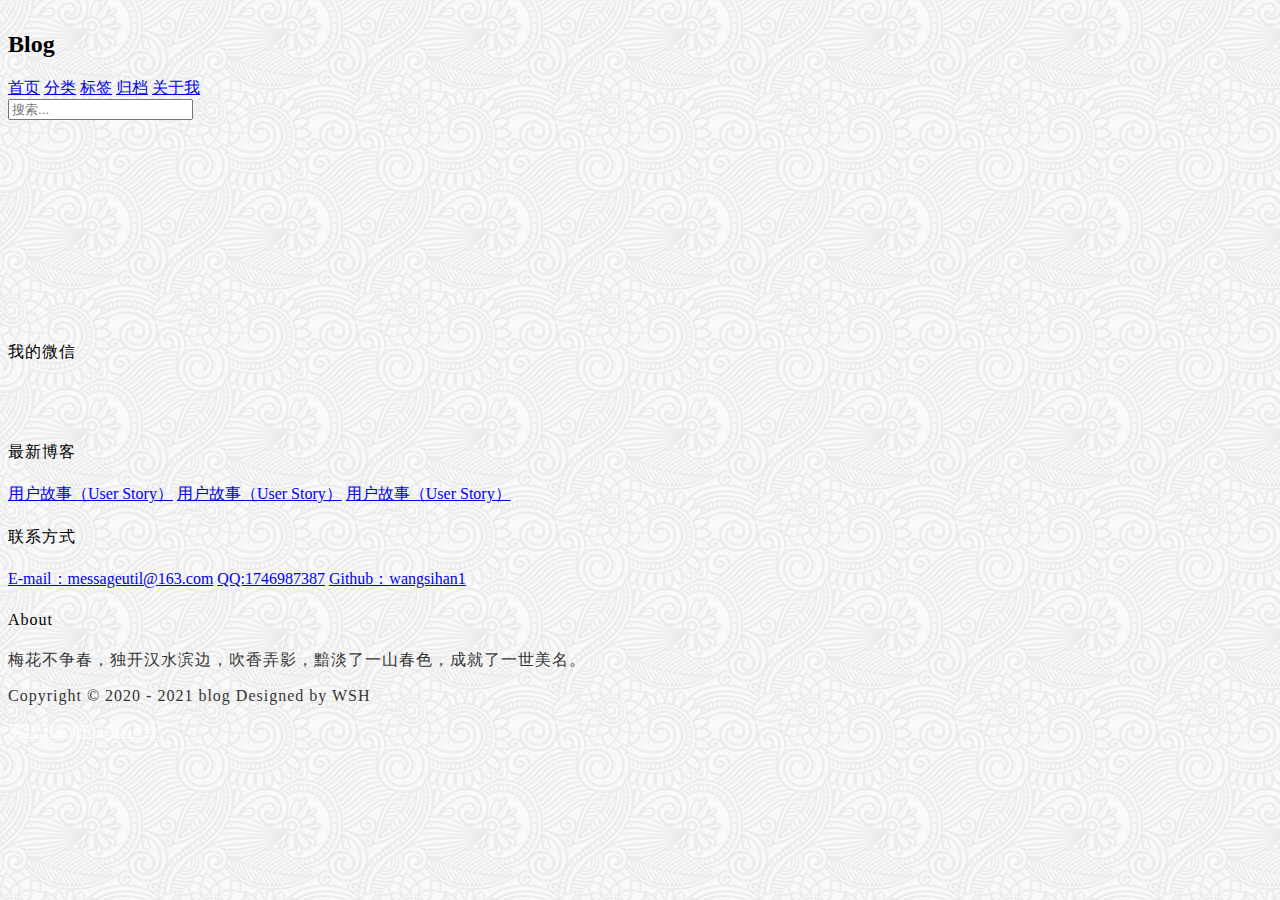
==== blog.html @ 2246dc9a "详情页头部和底部" ====
<!DOCTYPE html>
<html lang="en">
<head>
    <meta charset="UTF-8">
    <meta name="viewport" content="width=device-width, initial-scale=1.0">
    <title>详情页</title>
    <link rel="stylesheet" href="https://cdn.jsdelivr.net/npm/semantic-ui@2.4.2/dist/semantic.min.css">
    <link rel="stylesheet" href="./static/css/me.css">
</head>
<body>

<!--导航-->
<nav class="ui inverted attached segment m-padded-tb-mini">
    <div class="ui container">
        <div class="ui inverted secondary stackable menu">
            <h2 class="ui teal header item">Blog</h2>
            <a href="#" class="m-item item m-mobile-hide"><i class="home icon"></i> 首页</a>
            <a href="#" class="m-item item m-mobile-hide"><i class="idea icon"></i> 分类</a>
            <a href="#" class="m-item item m-mobile-hide"><i class="tags icon"></i> 标签</a>
            <a href="#" class="m-item item m-mobile-hide"><i class="clone icon"></i> 归档</a>
            <a href="#" class="m-item item m-mobile-hide"><i class="info icon"></i> 关于我</a>
            <div class="right m-item item m-mobile-hide">
                <div class="ui icon inverted transparent input">
                    <input type="text" placeholder="搜索...">
                    <i class="search link icon"></i>
                </div>
            </div>
        </div>
    </div>
    <a href="#" class="ui menu toggle black icon button  m-right-top m-mobile-show">
        <i class="sidebar icon"></i>
    </a>

</nav>

<!--中间内容-->
<div class="m-container m-padded-tb-large">

</div>

<br>
<br>
<br>
<!--底部footer-->
<footer class="ui inverted vertical segment m-padded-tb-massive">
    <div class="ui center aligned container">
        <div class="ui inverted divided stackable grid">
            <div class="three wide column">
                <div class="ui inverted link list">
                    <div class="item">
                        <h4 class="ui inverted header m-text-thin m-text-spaced ">我的微信</h4>
                        <br>
                        <img src="https://cnhyk.oss-cn-beijing.aliyuncs.com/wechat.jpg" class="ui rounded image" alt="" style="width: 110px">
                    </div>
                </div>
            </div>
            <div class="three wide column">
                <h4 class="ui inverted header m-text-thin m-text-spaced ">最新博客</h4>
                <div class="ui inverted link list">
                    <a href="#" class="item">用户故事（User Story）</a>
                    <a href="#" class="item">用户故事（User Story）</a>
                    <a href="#" class="item">用户故事（User Story）</a>
                </div>
            </div>
            <div class="four wide column">
                <h4 class="ui inverted header m-text-thin m-text-spaced ">联系方式</h4>
                <div class="ui inverted link list">
                    <a href="#" class="item">E-mail：messageutil@163.com</a>
                    <a href="#" class="item">QQ:1746987387</a>
                    <a href="https://github.com/wangsihan1" class="item" target="_blank">Github：wangsihan1</a>
                </div>
            </div>
            <div class="six wide column">
                <h4 class="ui inverted header m-text-thin m-text-spaced ">About</h4>
                <p class="m-text-thin m-text-spaced m-opacity-mini">梅花不争春，独开汉水滨边，吹香弄影，黯淡了一山春色，成就了一世美名。</p>
            </div>
        </div>
        <div class="ui inverted section divider"></div> <!--分割线-->
        <p class="m-text-thin m-text-spaced m-opacity-mini">Copyright © 2020 - 2021 blog Designed by WSH</p>
        <p><a class="m-text-thin m-text-spaced m-opacity-mini" href="https://beian.miit.gov.cn/" style="color: #ffffff" target="_blank">豫ICP备19019066号</a></p>
    </div>
</footer>

<script src="https://cdn.jsdelivr.net/npm/jquery@3.2/dist/jquery.min.js"></script>
<script src="https://cdn.jsdelivr.net/npm/semantic-ui@2.4.2/dist/semantic.min.js"></script>

<script>
    $('.menu.toggle').click(function () {
        $('.m-item').toggleClass('m-mobile-hide');
    })
</script>

</body>
</html>
---- static/css/me.css ----
body {
    background: url("../images/bg.png");
}

.m-padded-mini {
    padding: 0.2em !important;
}
.m-padded-tiny {
    padding: 0.3em !important;
}
.m-padded-tb-mini {
    padding-top: 0.2em !important;
    padding-bottom: 0.2em !important;
}
.m-padded-tb-tiny {
    padding-top: 0.3em !important;
    padding-bottom: 0.3em !important;
}
.m-padded-tb-small {
    padding-top: 0.5em !important;
    padding-bottom: 0.5em !important;
}
.m-padded-tb {
    padding-top: 1em !important;
    padding-bottom: 1em !important;
}
.m-padded-tb-large {
    padding-top: 2em !important;
    padding-bottom: 2em !important;
}
.m-padded-tb-big {
    padding-top: 3em !important;
    padding-bottom: 3em !important;
}
.m-padded-tb-huge {
    padding-top: 4em !important;
    padding-bottom: 4em !important;
}
.m-padded-tb-massive {
    padding-top: 5em !important;
    padding-bottom: 5em !important;
}

/*=========text=========*/
.m-text {
    font-weight: 300 !important;
    letter-spacing: 1px !important;
    line-height: 1.8;
}
.m-text-thin {
    font-weight: 300 !important;
}
.m-text-spaced {
    letter-spacing: 1px !important;
}
.m-text-lined {
    line-height: 1.8;
}
        /*margin*/
.m-margin-tb-tiny {
    margin-top: 0.3em !important;
    margin-bottom: 0.3em !important;
}
.m-margin-top-small{
    margin-top: 0.5em !important;
}
.m-margin-top{
    margin-top: 1em !important;
}
.m-margin-top-large{
    margin-top: 2em !important;
}

.m-opacity-mini {
    opacity: 0.8 !important;
}
.m-opacity-tiny {
    opacity: 0.6 !important;
}

/*position*/
.m-right-top {
    position: absolute;
    top: 0;
    right: 0;
}

/*======display=====*/
.m-inline-block {
    display: inline-block !important;
}

/*container*/

.m-container {
    max-width: 72em !important;
    margin: auto !important;
}

/*color*/
.m-black {
    color: #333 !important;
}

.m-mobile-show {
    display: none !important;
}

@media screen and (max-width: 768px){
    .m-mobile-hide {
        display: none !important;
    }
    .m-mobile-show {
        display: block !important;
    }
}
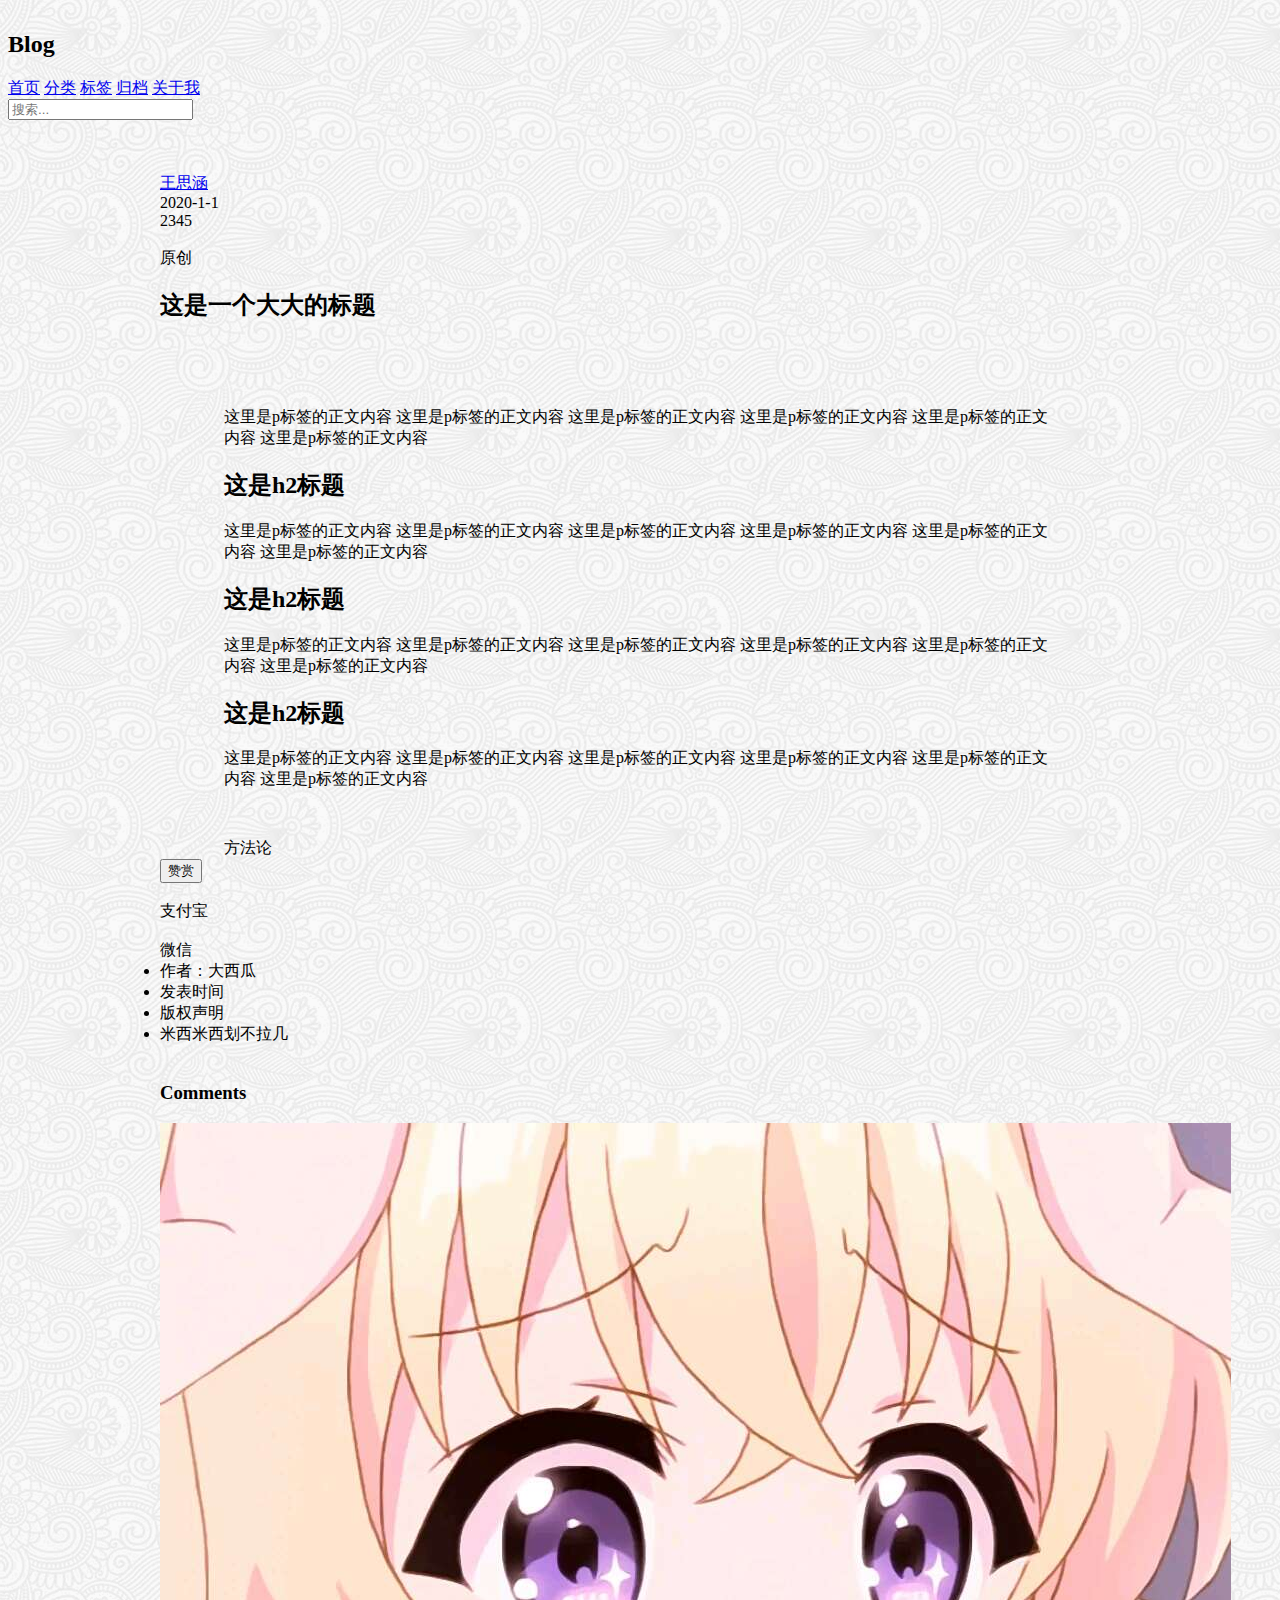
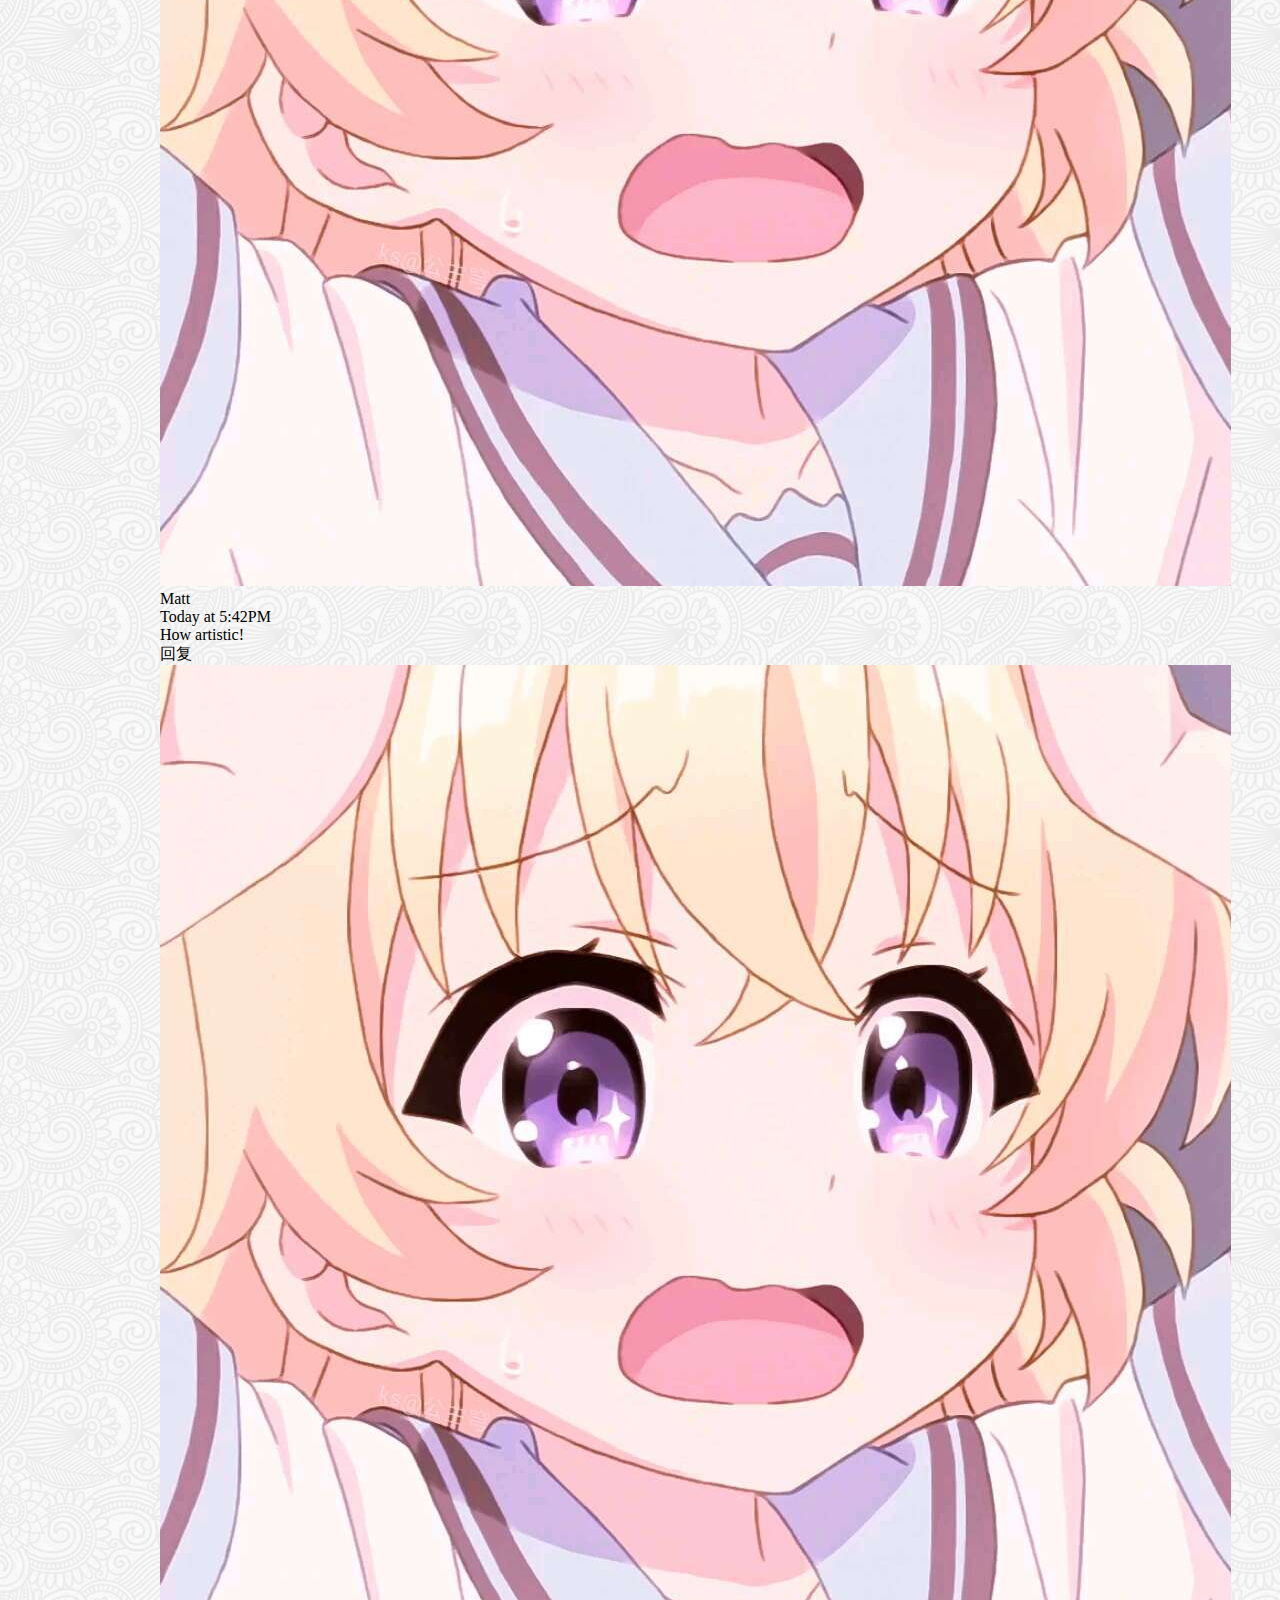
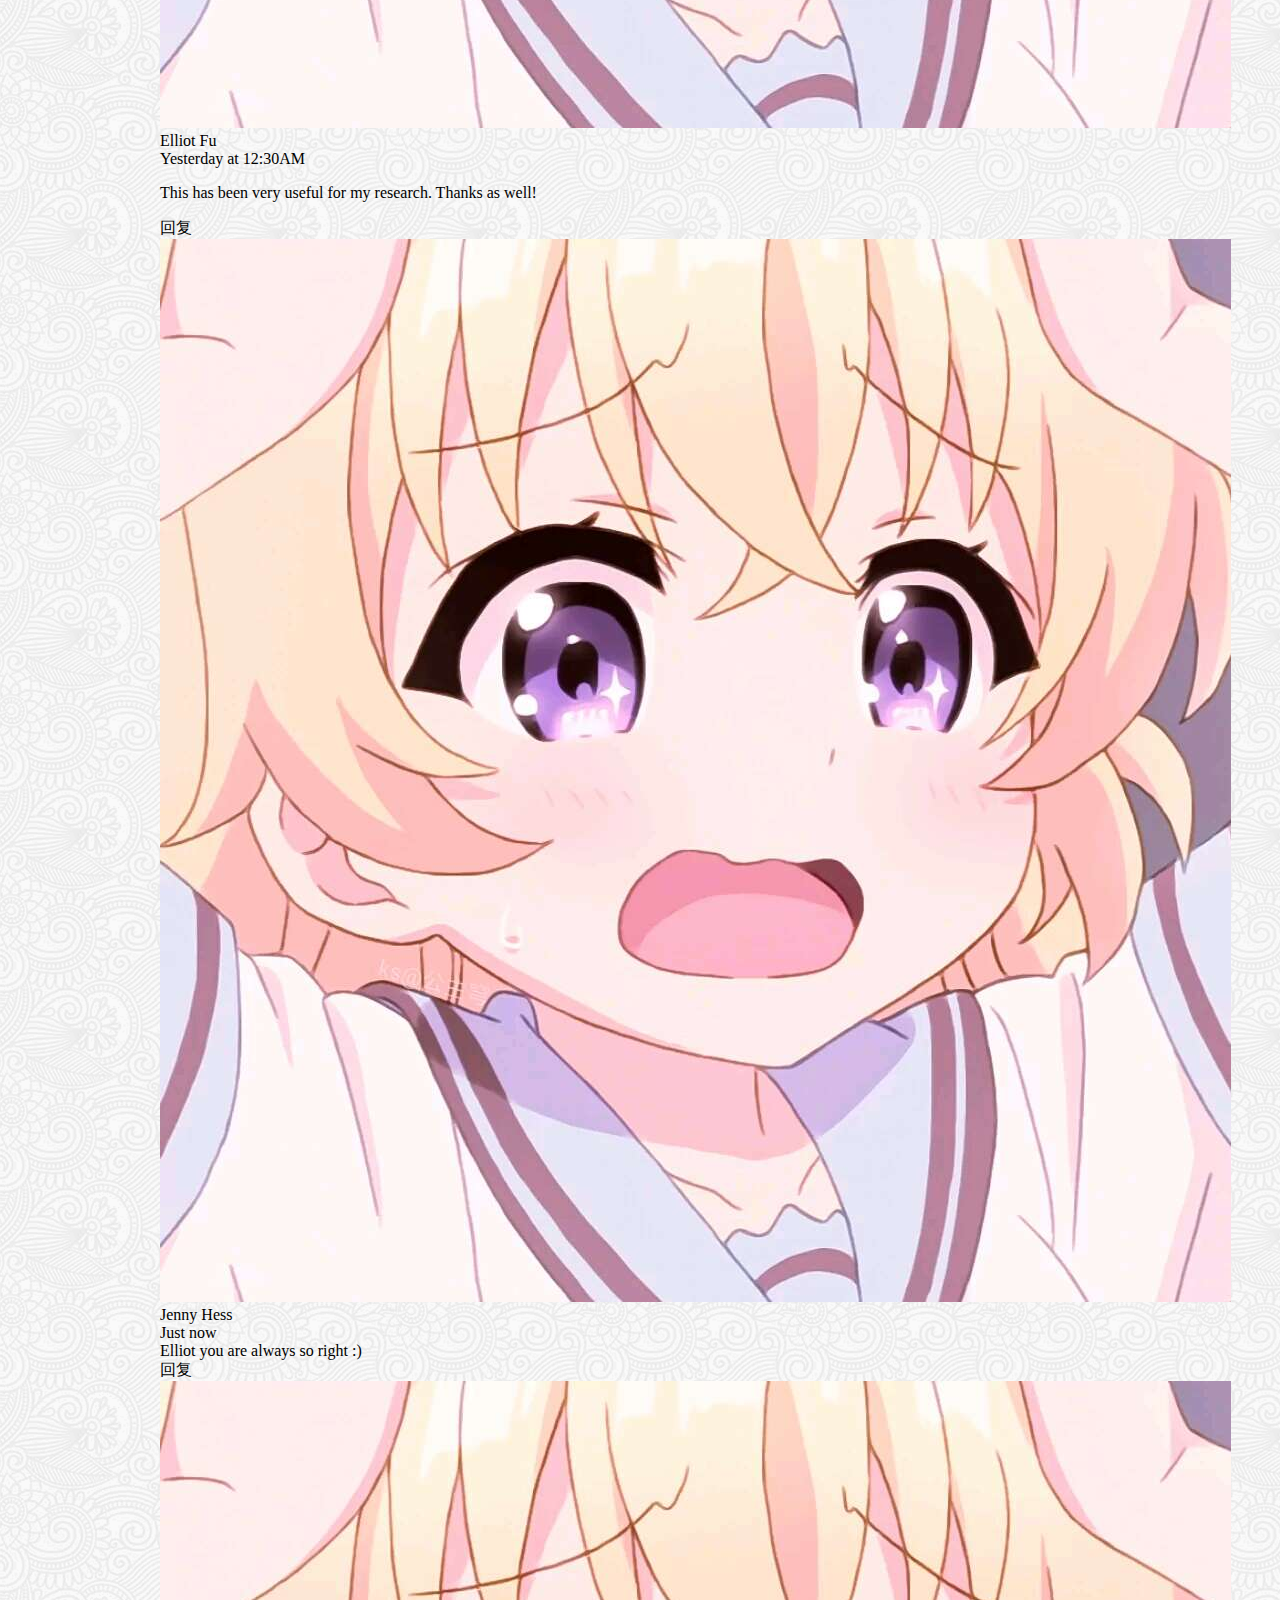
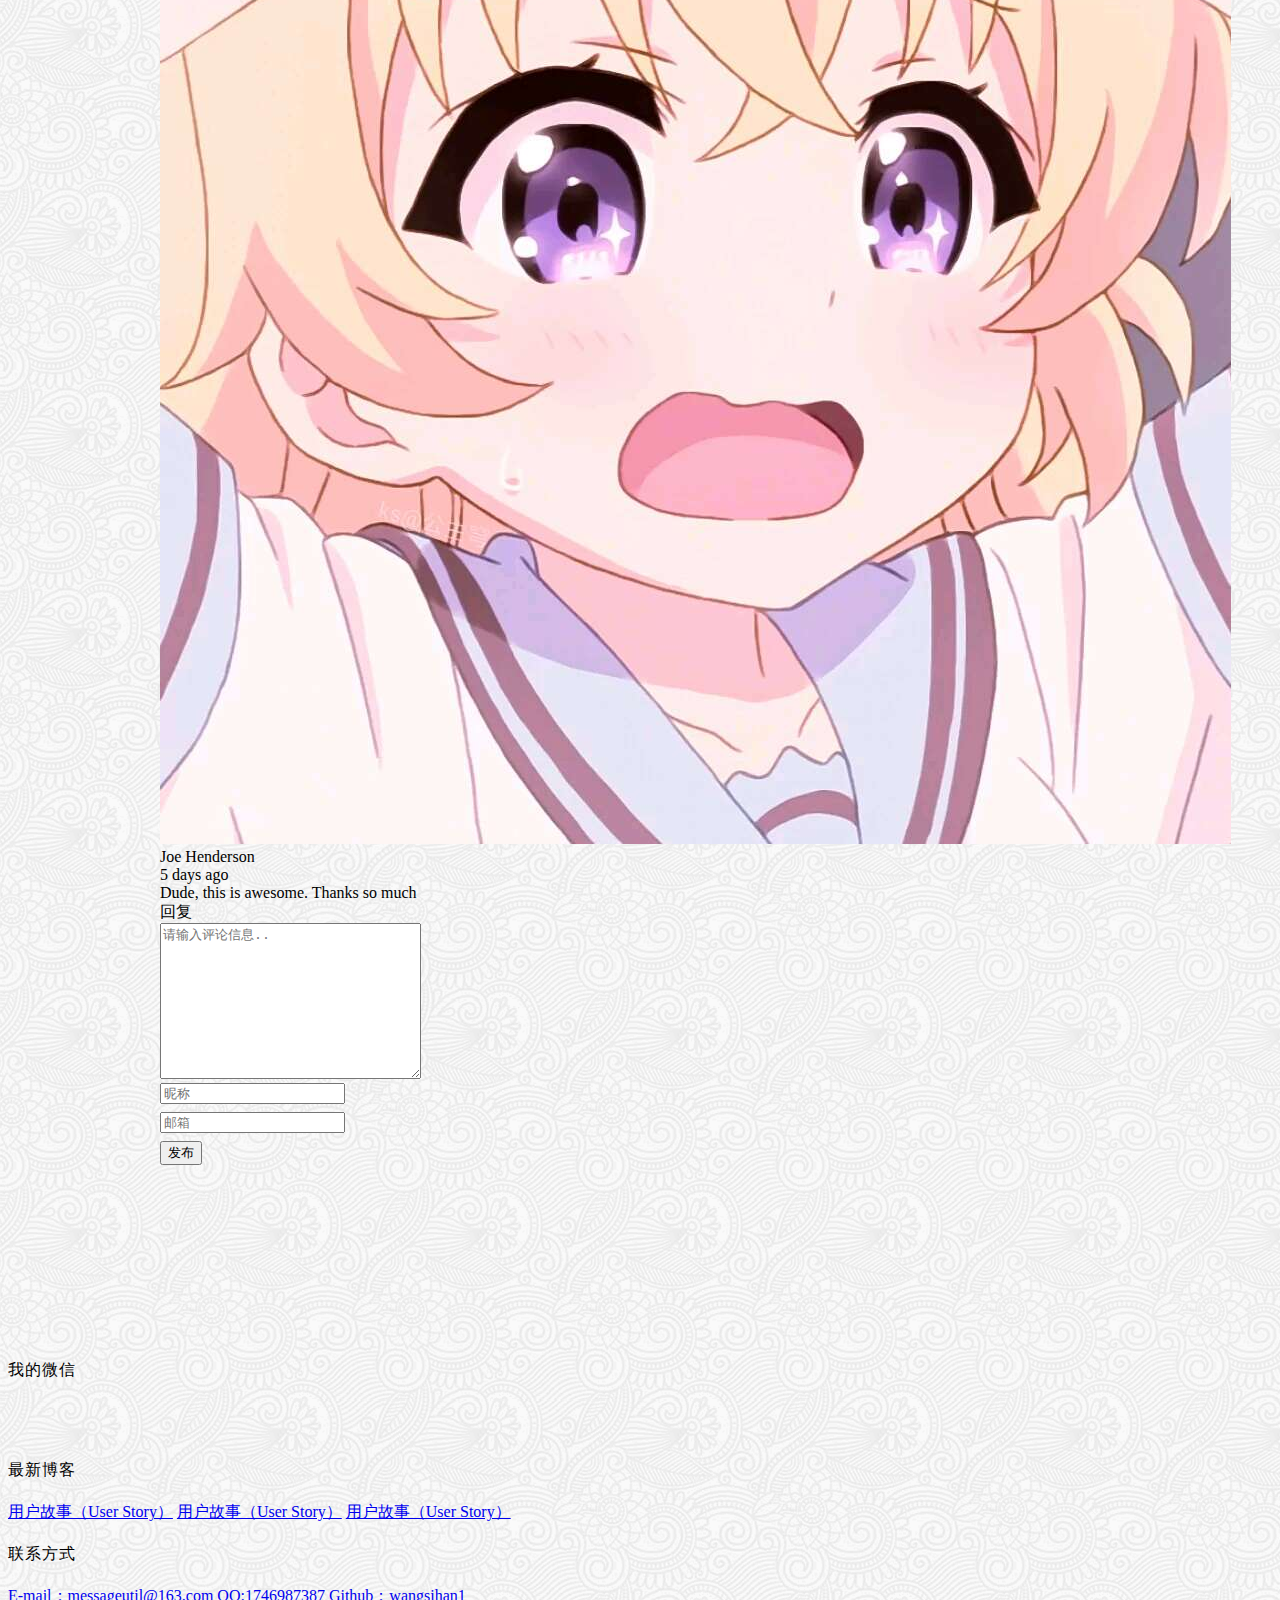
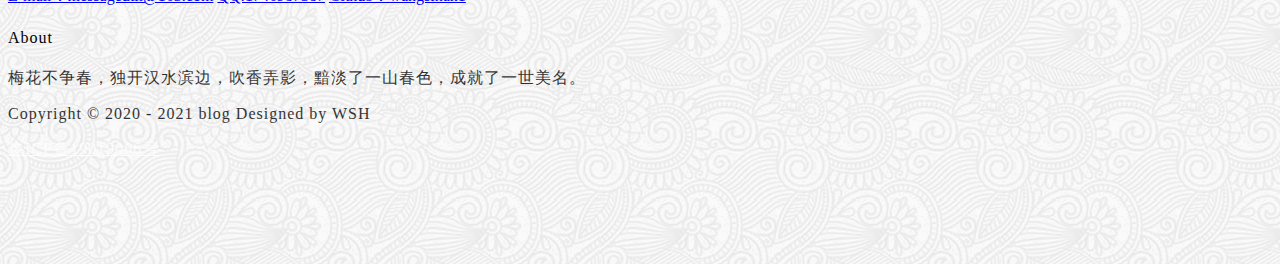
==== commit c38b3839: "详情页完成" ====
--- a/blog.html
+++ b/blog.html
@@ -34,8 +34,197 @@
 </nav>
 
 <!--中间内容-->
-<div class="m-container m-padded-tb-large">
-
+<div class="m-container-small m-padded-tb-large">
+    <div class="ui container">
+        <div class="ui top attached segment">
+            <div class="ui horizontal link list">
+                <div class="item">
+                    <img src="https://unsplash.it/100/100?image=1005" alt="" class="ui avatar image">
+                    <div class="content"><a href="#" class="header">王思涵</a></div>
+                </div>
+                <div class="item">
+                    <i class="calendar icon"></i>2020-1-1
+                </div>
+                <div class="item">
+                    <i class="eye icon"></i>2345
+                </div>
+            </div>
+        </div>
+        <div class="ui attached segment">
+            <!--图片-->
+            <img src="https://unsplash.it/800/450?image=1005" alt="" class="ui fluid rounded image">
+        </div>
+        <div class="ui attached padded segment">
+            <!--内容-->
+            <div class="ui right aligned basic segment">
+                <div class="ui orange basic label">原创</div>
+            </div>
+
+            <h2 class="ui center aligned header">这是一个大大的标题</h2>
+            <br>
+            <!--正文-->
+            <div id="content" class="m-padded-lr-responsive m-padded-tb-large">
+                <p> 这里是p标签的正文内容  这里是p标签的正文内容
+                    这里是p标签的正文内容  这里是p标签的正文内容 这里是p标签的正文内容 这里是p标签的正文内容
+                </p>
+                <h2>这是h2标题</h2>
+                <p> 这里是p标签的正文内容  这里是p标签的正文内容
+                    这里是p标签的正文内容  这里是p标签的正文内容 这里是p标签的正文内容 这里是p标签的正文内容
+                </p>
+                <h2>这是h2标题</h2>
+                <p> 这里是p标签的正文内容  这里是p标签的正文内容
+                    这里是p标签的正文内容  这里是p标签的正文内容 这里是p标签的正文内容 这里是p标签的正文内容
+                </p>
+                <h2>这是h2标题</h2>
+                <p> 这里是p标签的正文内容  这里是p标签的正文内容
+                    这里是p标签的正文内容  这里是p标签的正文内容 这里是p标签的正文内容 这里是p标签的正文内容
+                </p>
+            </div>
+
+            <!--标签-->
+            <div class="m-padded-lr-responsive">
+                <div class="ui basic teal left pointing label">方法论</div>
+            </div>
+
+            <!--赞赏-->
+            <div class="ui center aligned basic segment">
+                <button id="payButton" class="ui orange basic circular button">赞赏</button>
+            </div>
+            <div class="ui payQR flowing popup transition hidden">
+                <div class="ui orange basic label">
+                    <div class="ui images" style="font-size: inherit !important;">
+                        <div class="image">
+                            <img src="https://cnhyk.oss-cn-beijing.aliyuncs.com/wechat.jpg" alt="" class="ui rounded bordered image" style="width: 120px">
+                            <div>支付宝</div>
+                        </div>
+                        <div class="image">
+                            <img src="https://cnhyk.oss-cn-beijing.aliyuncs.com/wechat.jpg" alt="" class="ui rounded bordered image" style="width: 120px">
+                            <div>微信</div>
+                        </div>
+                    </div>
+                </div>
+            </div>
+
+
+
+        </div>
+        <div class="ui attached positive message">
+            <!--博客信息-->
+            <div class="ui grid">
+                <div class="eleven wide column">
+                    <ui class="list">
+                        <li>作者：大西瓜</li>
+                        <li>发表时间</li>
+                        <li>版权声明</li>
+                        <li>米西米西划不拉几</li>
+                    </ui>
+                </div>
+                <div class="five wide column">
+                    <img src="https://cnhyk.oss-cn-beijing.aliyuncs.com/wechat.jpg" alt="" class="ui right floated rounded bordered image" style="width: 110px">
+                </div>
+            </div>
+        </div>
+        <div class="ui bottom attached segment">
+            <!--留言区列表-->
+            <div class="ui teal segment">
+                <div class="ui comments">
+                    <h3 class="ui dividing header">Comments</h3>
+                    <div class="comment">
+                        <a class="avatar">
+                            <img src="./static/images/user.jpg">
+                        </a>
+                        <div class="content">
+                            <a class="author">Matt</a>
+                            <div class="metadata">
+                                <span class="date">Today at 5:42PM</span>
+                            </div>
+                            <div class="text">
+                                How artistic!
+                            </div>
+                            <div class="actions">
+                                <a class="reply">回复</a>
+                            </div>
+                        </div>
+                    </div>
+                    <div class="comment">
+                        <a class="avatar">
+                            <img src="./static/images/user.jpg">
+                        </a>
+                        <div class="content">
+                            <a class="author">Elliot Fu</a>
+                            <div class="metadata">
+                                <span class="date">Yesterday at 12:30AM</span>
+                            </div>
+                            <div class="text">
+                                <p>This has been very useful for my research. Thanks as well!</p>
+                            </div>
+                            <div class="actions">
+                                <a class="reply">回复</a>
+                            </div>
+                        </div>
+                        <div class="comments">
+                            <div class="comment">
+                                <a class="avatar">
+                                    <img src="./static/images/user.jpg">
+                                </a>
+                                <div class="content">
+                                    <a class="author">Jenny Hess</a>
+                                    <div class="metadata">
+                                        <span class="date">Just now</span>
+                                    </div>
+                                    <div class="text">
+                                        Elliot you are always so right :)
+                                    </div>
+                                    <div class="actions">
+                                        <a class="reply">回复</a>
+                                    </div>
+                                </div>
+                            </div>
+                        </div>
+                    </div>
+                    <div class="comment">
+                        <a class="avatar">
+                            <img src="./static/images/user.jpg">
+                        </a>
+                        <div class="content">
+                            <a class="author">Joe Henderson</a>
+                            <div class="metadata">
+                                <span class="date">5 days ago</span>
+                            </div>
+                            <div class="text">
+                                Dude, this is awesome. Thanks so much
+                            </div>
+                            <div class="actions">
+                                <a class="reply">回复</a>
+                            </div>
+                        </div>
+                    </div>
+                </div>
+            </div>
+            <div class="ui form">
+                <div class="field">
+                    <textarea name="content" placeholder="请输入评论信息.." id="" cols="30" rows="10"></textarea>
+                </div>
+                <div class="fields">
+                    <div class="field m-mobile-wide m-margin-bottom-small">
+                        <div class="ui left icon input">
+                        <i class="user icon"></i>
+                        <input type="text" name="nickname" placeholder="昵称">
+                        </div>
+                    </div>
+                    <div class="field m-mobile-wide m-margin-bottom-small">
+                        <div class="ui left icon input">
+                            <i class="mail icon"></i>
+                            <input type="text" name="email" placeholder="邮箱">
+                        </div>
+                    </div>
+                    <div class="field  m-margin-bottom-small m-mobile-wide">
+                        <button class="ui teal button m-mobile-wide"><i class="edit icon"></i> 发布</button>
+                    </div>
+                </div>
+            </div>
+        </div>
+    </div>
 </div>
 
 <br>
@@ -87,6 +276,11 @@
 <script>
     $('.menu.toggle').click(function () {
         $('.m-item').toggleClass('m-mobile-hide');
+    });
+
+    $('#payButton').popup({
+        popup : $('.payQR.popup'),
+        position : 'bottom center'
     })
 </script>
 
--- a/static/css/me.css
+++ b/static/css/me.css
@@ -41,6 +41,10 @@
     padding-top: 5em !important;
     padding-bottom: 5em !important;
 }
+.m-padded-lr-responsive {
+    padding-left: 4em !important;
+    padding-right: 4em !important;
+}
 
 /*=========text=========*/
 .m-text {
@@ -79,6 +83,11 @@
     opacity: 0.6 !important;
 }
 
+.m-margin-bottom-small {
+    margin-bottom: 0.5em !important;
+}
+
+
 /*position*/
 .m-right-top {
     position: absolute;
@@ -95,6 +104,10 @@
 
 .m-container {
     max-width: 72em !important;
+    margin: auto !important;
+}
+.m-container-small {
+    max-width: 60em !important;
     margin: auto !important;
 }
 
@@ -114,6 +127,13 @@
     .m-mobile-show {
         display: block !important;
     }
+    .m-padded-lr-responsive {
+        padding-left: 0 !important;
+        padding-right: 0 !important;
+    }
+    .m-mobile-wide {
+        width: 100% !important;
+    }
 }
 
 
